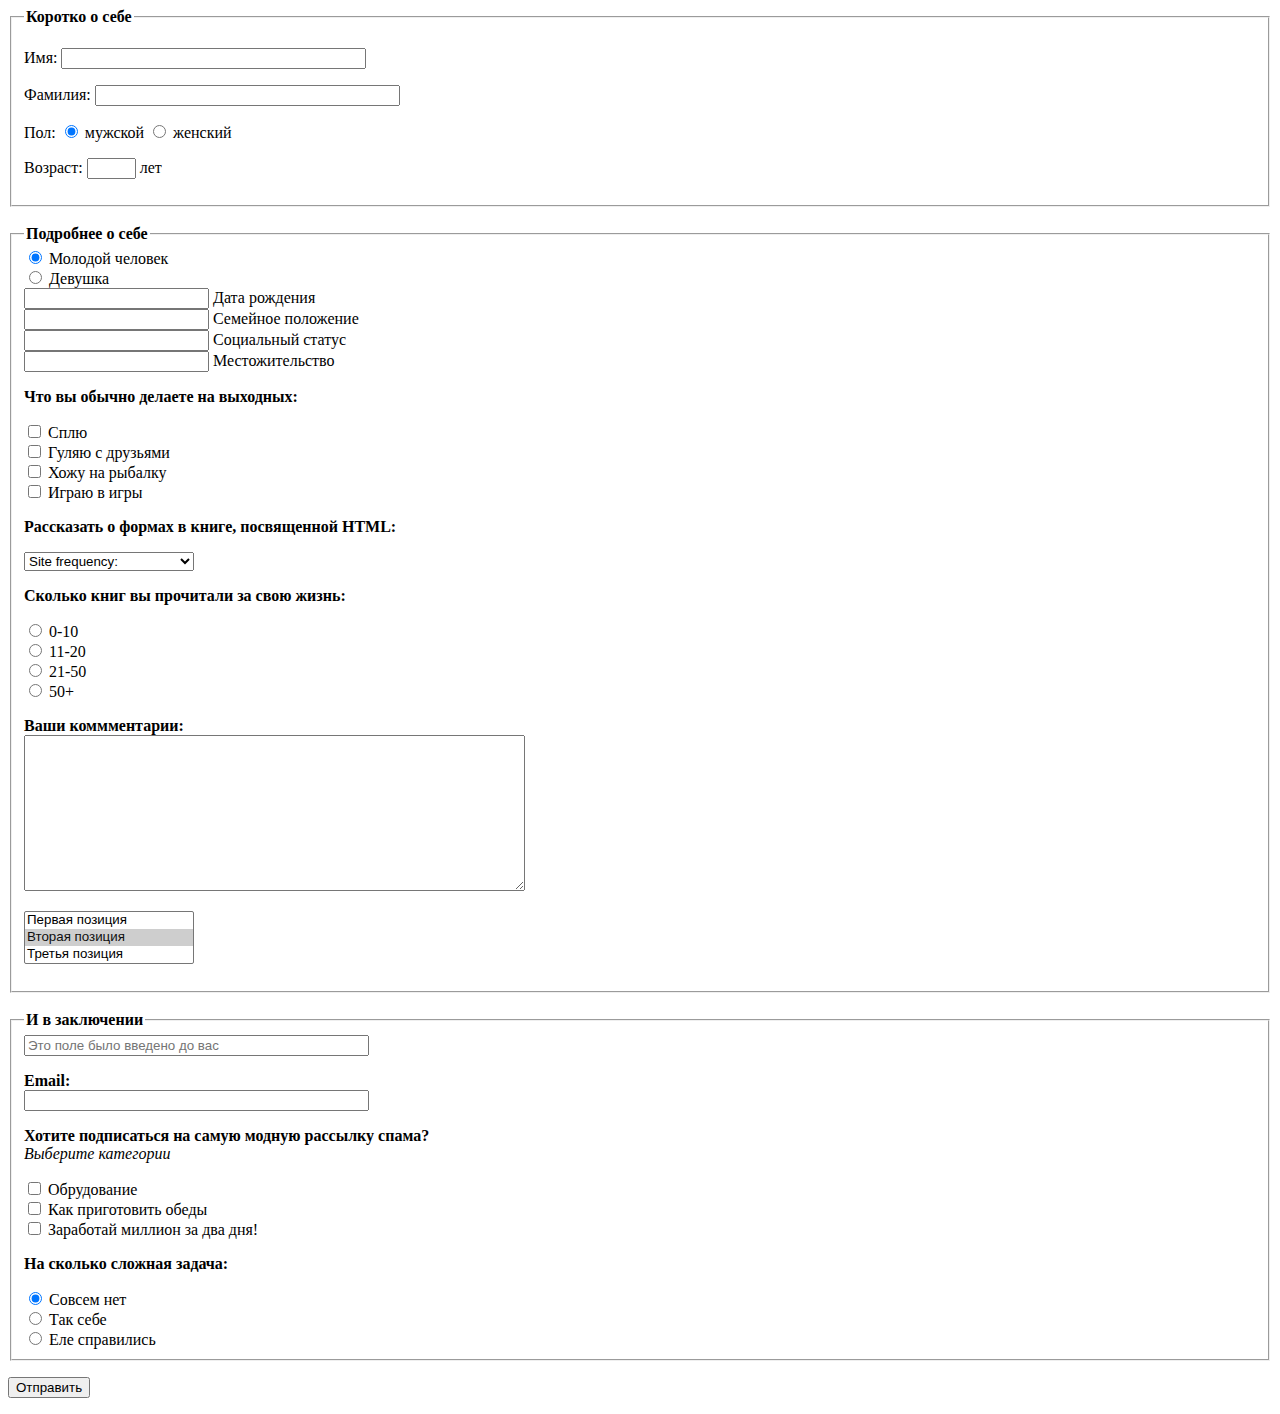
==== homework-1-2/index.html @ 0b6caa02 "Work with ssh key" ====
<!DOCTYPE html>
<html lang="en">
<head>
    <meta charset="UTF-8">
    <meta name="viewport" content="width=device-width, initial-scale=1.0">
    <meta http-equiv="X-UA-Compatible" content="ie=edge">
    <title>HW_1_2</title>
    <style type="text/css">
        legend, .bold_text {
            font-weight: bold;
        }
        select {
            width: 170px
        }
        .italic {
            font-weight: normal;
            font-style: italic;
        }
    </style>
</head>
<body>
    <form action="https://echo.htmlacademy.ru" method="post">
        <fieldset>
            <legend>Коротко о себе</legend>
            <p>
                <label for="first_name_field">Имя:</label>
                <input type="text" name="first_name" id="first_name_field" size="35">
            </p>
            <p>
                <label for="last_name_field">Фамилия:</label>
                <input type="text" name="last_name" id="last_name_field" size="35">
            </p>
            <p>
                <label for="gender">Пол:</label>
                <input type="radio" name="user_gender" value="male" id="gender" checked> мужской
                <input type="radio" name="user_gender" value="female"> женский
            </p>
            <p>
                <label for="age_field">Возраст:</label>
                <input type="text" name="user_age" id="age_field" size="3"> лет 
            </p>
        </fieldset>
        <br> 
        <fieldset>
            <legend>Подробнее о себе</legend>
            <div>
                <input type="radio" name="user_type" value="user_type_boy" id="user_type_1" checked>
                <label for="user_type_1">Молодой человек</label>
                <br> 
                <input type="radio" name="user_type" value="user_type_girl" id="user_type_2"> 
                <label for="user_type_2">Девушка</label>
                <br>
                <input type="text" name="date_of_birth" id="birthday">
                <label for="birthday"> Дата рождения</label>
                <br>
                <input type="text" name="family" id="family_condition"> 
                <label for="family_condition"> Семейное положение</label>
                <br>
                <input type="text" name="social" id="social_status"> 
                <label for="social_status"> Социальный статус</label>
                <br>
                <input type="text" name="location_info" id="location"> 
                <label for="location">Местожительство</label>
            </div>
            <p class="bold_text">Что вы обычно делаете на выходных:</p>
            <p>
                <input type="checkbox" name="activity_info_1" value="act_inf_1" id="activity_1">
                <label for="activity_1"> Сплю </label>
                <br>
                <input type="checkbox" name="activity_info_2" value="act_inf_2" id="activity_2">
                <label for="activity_2"> Гуляю с друзьями </label> 
                <br>
                <input type="checkbox" name="activity_info_3" value="act_inf_3" id="activity_3">
                <label for="activity_3"> Хожу на рыбалку </label>  
                <br>
                <input type="checkbox" name="activity_info_4" value="act_inf_4" id="activity_4">
                <label for="activity_4"> Играю в игры </label> 
            </p>
            <p class="bold_text">Рассказать о формах в книге, посвященной HTML:</p>
                <p>
                    <select name="theme">
                        <option value="Site frequency:">Site frequency:</option>
                        <option value="Another option:">Another option</option>
                    </select>
                </p>
            <p class="bold_text">Сколько книг вы прочитали за свою жизнь:</p>
                <input type="radio" name="books_info" value="read_books_info_1" id="read_book_1">
                <label for="read_book_1"> 0-10 </label>
                <br>
                <input type="radio" name="books_info" value="read_books_info_2" id="read_book_2">
                <label for="read_book_2"> 11-20 </label> 
                <br>
                <input type="radio" name="books_info" value="read_books_info_3" id="read_book_3">
                <label for="read_book_3"> 21-50 </label>  
                <br>
                <input type="radio" name="books_info" value="read_books_info_4" id="read_book_4">
                <label for="read_book_4"> 50+ </label> 
                <p class="bold_text">
                    <label for="comments">Ваши коммментарии:</label><br>
                    <textarea rows="10" cols="60" name="text" id="comments"></textarea>
                </p>
                <p>
                    <select size="3" multiple name="order">
                        <option value="first_option">Первая позиция</option>
                        <option selected value="second_option">Вторая позиция</option>
                        <option value="third_option">Третья позиция</option>
                    </select>
                </p>
        </fieldset>
        <br> 
        <fieldset>
            <legend>И в заключении</legend>
            <input type="text" name="strange_field" size="40" placeholder="Это поле было введено до вас">
            <p class="bold_text">
                <label for="email_field"> Email: </label> <br>
                <input type="email" name="email" id="email_field" size="40">
            </p>
            <p class="bold_text">Хотите подписаться на самую модную рассылку спама?<br>
            <span class="italic">Выберите категории</span></p>
            <p>
                <input type="checkbox" name="subscribe_type_1" value="subscribe_1" id="subs_1">
                <label for="subs_1"> Обрудование</label>
                <br>
                <input type="checkbox" name="subscribe_type_2" value="subscribe_2" id="subs_2">
                <label for="subs_2"> Как приготовить обеды</label> 
                <br>
                <input type="checkbox" name="subscribe_type_3" value="subscribe_3" id="subs_3">
                <label for="subs_3"> Заработай миллион за два дня!</label>
            </p>  
            <p class="bold_text">На сколько сложная задача:</p>
                <input type="radio" name="exercise level" value="level_1" checked> Совсем нет<br>
                <input type="radio" name="exercise level" value="level_2"> Так себе<br>
                <input type="radio" name="exercise level" value="level_3"> Еле справились
        </fieldset>
        <p>
            <input type="submit" value="Отправить">
        </p>
    </form>
</body>
</html>
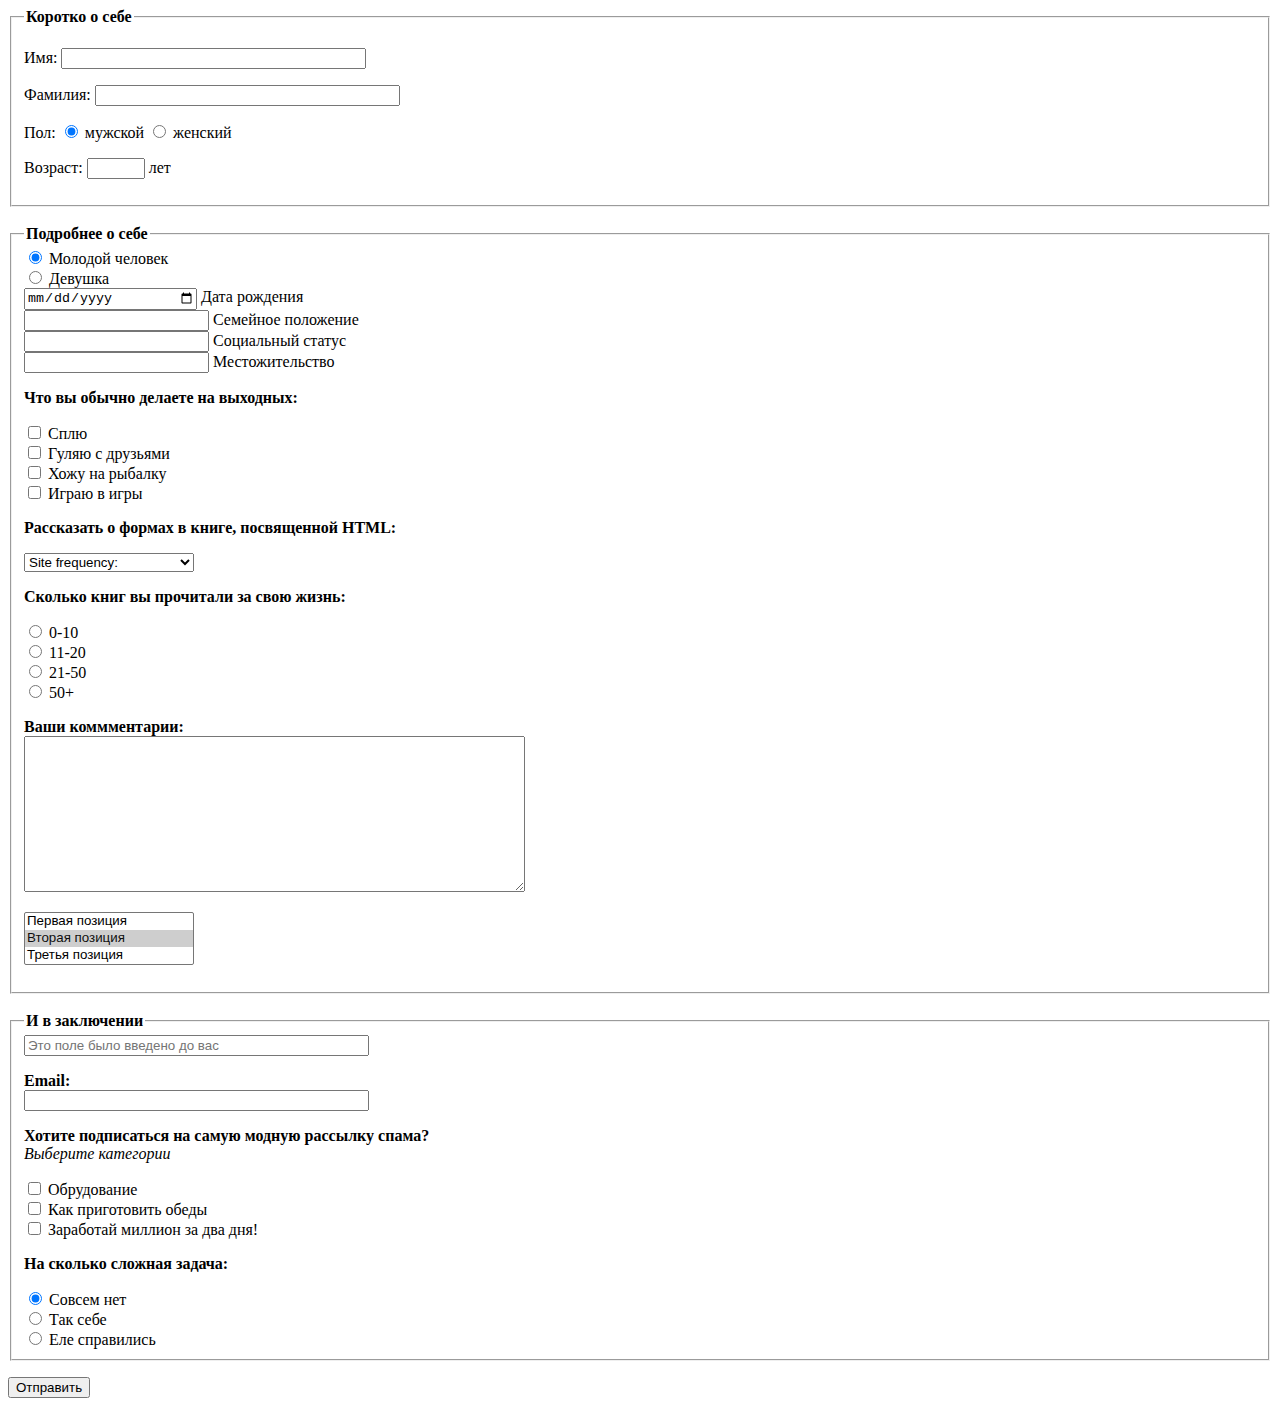
==== commit 10f61d81: "Update first homework after review" ====
--- a/homework-1-2/index.html
+++ b/homework-1-2/index.html
@@ -15,6 +15,12 @@
         .italic {
             font-weight: normal;
             font-style: italic;
+        }
+        input[type=number]{
+            width: 50px;
+        } 
+        input[type=date]{
+            width: 168px;
         }
     </style>
 </head>
@@ -37,7 +43,7 @@
             </p>
             <p>
                 <label for="age_field">Возраст:</label>
-                <input type="text" name="user_age" id="age_field" size="3"> лет 
+                <input type="number" name="user_age" id="age_field" size="3"> лет 
             </p>
         </fieldset>
         <br> 
@@ -50,8 +56,8 @@
                 <input type="radio" name="user_type" value="user_type_girl" id="user_type_2"> 
                 <label for="user_type_2">Девушка</label>
                 <br>
-                <input type="text" name="date_of_birth" id="birthday">
-                <label for="birthday"> Дата рождения</label>
+                <input type="date" name="date_of_birth" id="birthday">
+                <label for="birthday">Дата рождения</label>
                 <br>
                 <input type="text" name="family" id="family_condition"> 
                 <label for="family_condition"> Семейное положение</label>
@@ -84,17 +90,19 @@
                     </select>
                 </p>
             <p class="bold_text">Сколько книг вы прочитали за свою жизнь:</p>
-                <input type="radio" name="books_info" value="read_books_info_1" id="read_book_1">
-                <label for="read_book_1"> 0-10 </label>
-                <br>
-                <input type="radio" name="books_info" value="read_books_info_2" id="read_book_2">
-                <label for="read_book_2"> 11-20 </label> 
-                <br>
-                <input type="radio" name="books_info" value="read_books_info_3" id="read_book_3">
-                <label for="read_book_3"> 21-50 </label>  
-                <br>
-                <input type="radio" name="books_info" value="read_books_info_4" id="read_book_4">
-                <label for="read_book_4"> 50+ </label> 
+                <p>
+                    <input type="radio" name="books_info" value="read_books_info_1" id="read_book_1">
+                    <label for="read_book_1"> 0-10 </label>
+                    <br>
+                    <input type="radio" name="books_info" value="read_books_info_2" id="read_book_2">
+                    <label for="read_book_2"> 11-20 </label> 
+                    <br>
+                    <input type="radio" name="books_info" value="read_books_info_3" id="read_book_3">
+                    <label for="read_book_3"> 21-50 </label>  
+                    <br>
+                    <input type="radio" name="books_info" value="read_books_info_4" id="read_book_4">
+                    <label for="read_book_4"> 50+ </label> 
+                </p>
                 <p class="bold_text">
                     <label for="comments">Ваши коммментарии:</label><br>
                     <textarea rows="10" cols="60" name="text" id="comments"></textarea>
@@ -128,9 +136,11 @@
                 <label for="subs_3"> Заработай миллион за два дня!</label>
             </p>  
             <p class="bold_text">На сколько сложная задача:</p>
-                <input type="radio" name="exercise level" value="level_1" checked> Совсем нет<br>
-                <input type="radio" name="exercise level" value="level_2"> Так себе<br>
-                <input type="radio" name="exercise level" value="level_3"> Еле справились
+                <div>
+                    <input type="radio" name="exercise level" value="level_1" checked> Совсем нет<br>
+                    <input type="radio" name="exercise level" value="level_2"> Так себе<br>
+                    <input type="radio" name="exercise level" value="level_3"> Еле справились
+                </div>
         </fieldset>
         <p>
             <input type="submit" value="Отправить">
